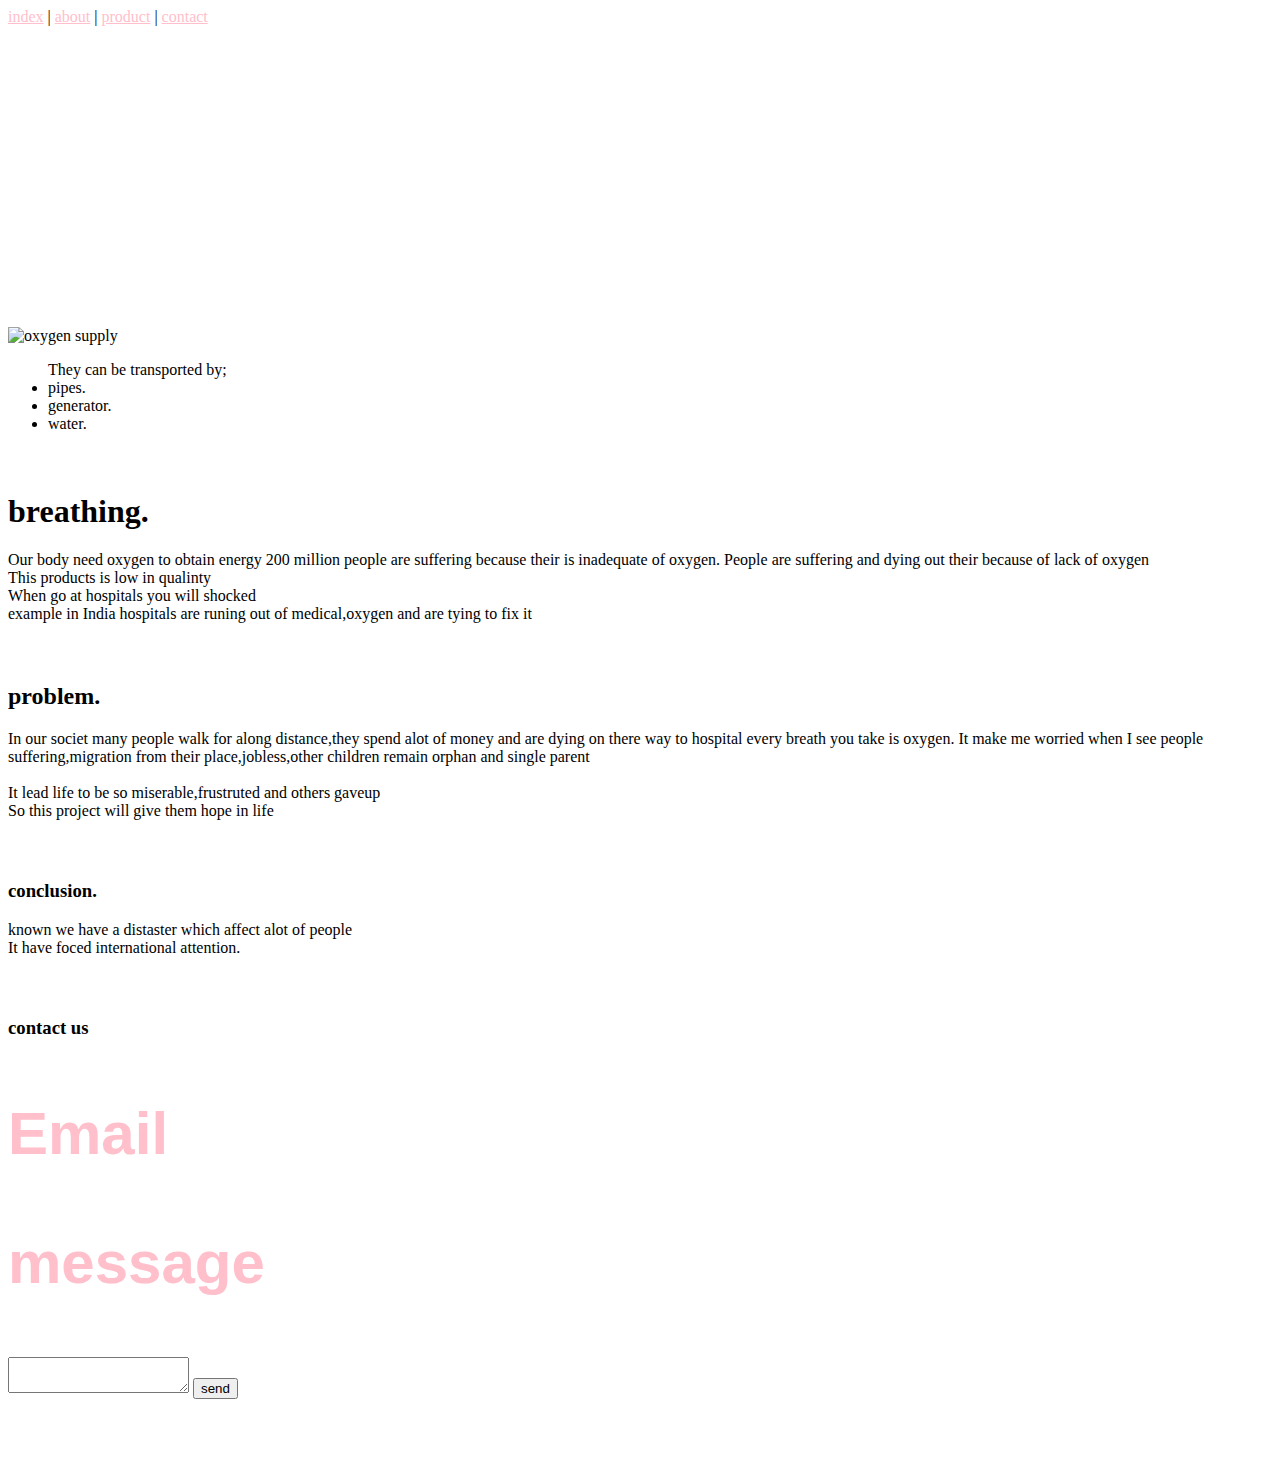
==== index.html @ 4f7d3b67 "second commit" ====
<!DOCTYPE html>
<html>
<head>
<title>supply of oxygen</title>
<link href="kimani.css" rel="stylesheet">
</head>
<body>

  <nav>
<a href="index.html">index</a> |
<a href="about.html">about</a> |
<a href="product.html">product</a> |
<a href="contact.html">contact</a>
</nav>
  <img src="oxygen supply.jpeg" alt="oxygen supply">
  <iframe width="560" height="315" <iframe width="560" height="315" src="https://www.youtube.com/embed/2Vk31mVGJ10" title="YouTube video player" frameborder="0" allow="accelerometer; autoplay; clipboard-write; encrypted-media; gyroscope; picture-in-picture" allowfullscreen></iframe>
  <ul>
    They can be transported by;<br>
    <li>pipes.</li>
    <li>generator.</li>
    <li>water.</li>
  </ul>
  <p>
    <h1>breathing.</h1>
    Our body need oxygen to obtain energy
200 million people are suffering because their is inadequate of oxygen.
People are suffering and dying out their because of lack of oxygen<br>
This products is low in qualinty<br>
When go at hospitals you will shocked<br>
example in India hospitals are runing out of medical,oxygen and are tying to fix it<br>
</p>
<p>
  <h2>problem.</h2>
In our societ many people walk for along distance,they spend alot of money and are dying on there way to hospital
every breath you take is oxygen.
It make me worried when I see people suffering,migration from their place,jobless,other children remain orphan and single parent<br>
<br>It lead life to be so miserable,frustruted and others gaveup<br>
So this project will give them hope in life<br>
</p>
<p>
  <h3>conclusion.</h3>
known we have a distaster which affect alot of people<br>
  It have foced international attention. <br>
</p>
<div class="contact=form">
  <h3 class="contact-title">contact us</h3>
    <p>Email</p>
    <p>message</p>
    <textarea></textarea>
    <button type="button"class="submit"
    onclick="alert['your form is submitted.']">send</botton>
  </div>
  <br><br><br>
   </body>
</html>
---- kimani.css ----
<ul>
  <li><a href="default.asp">Home</a></li>
  <li><a href="news.asp">News</a></li>
  <li><a href="contact.asp">Contact</a></li>
  <li><a href="about.asp">About</a></li>
</ul>

h1 {
  font-size: 50px;
  font-style: italic;
background-color: pink;
  text-align: center;
  font-weight:600;
}
body{
  background-color:white;
}
p {
  font-family: helvetica;
  font-size:60px;
  color:pink;
  font-weight:600;
}
a{
  color: pink;
}
img {
  width: 30%;
  height: 20%;
}
.menu{
  background-color: steelblue;
  margin: 0;
  padding: 0px;
  display: block;
  text-decoration: none;
  color: blue;
  float:left;
}
nav a:hover{
background-color:purple;
}
iframe{
  color: red;
}
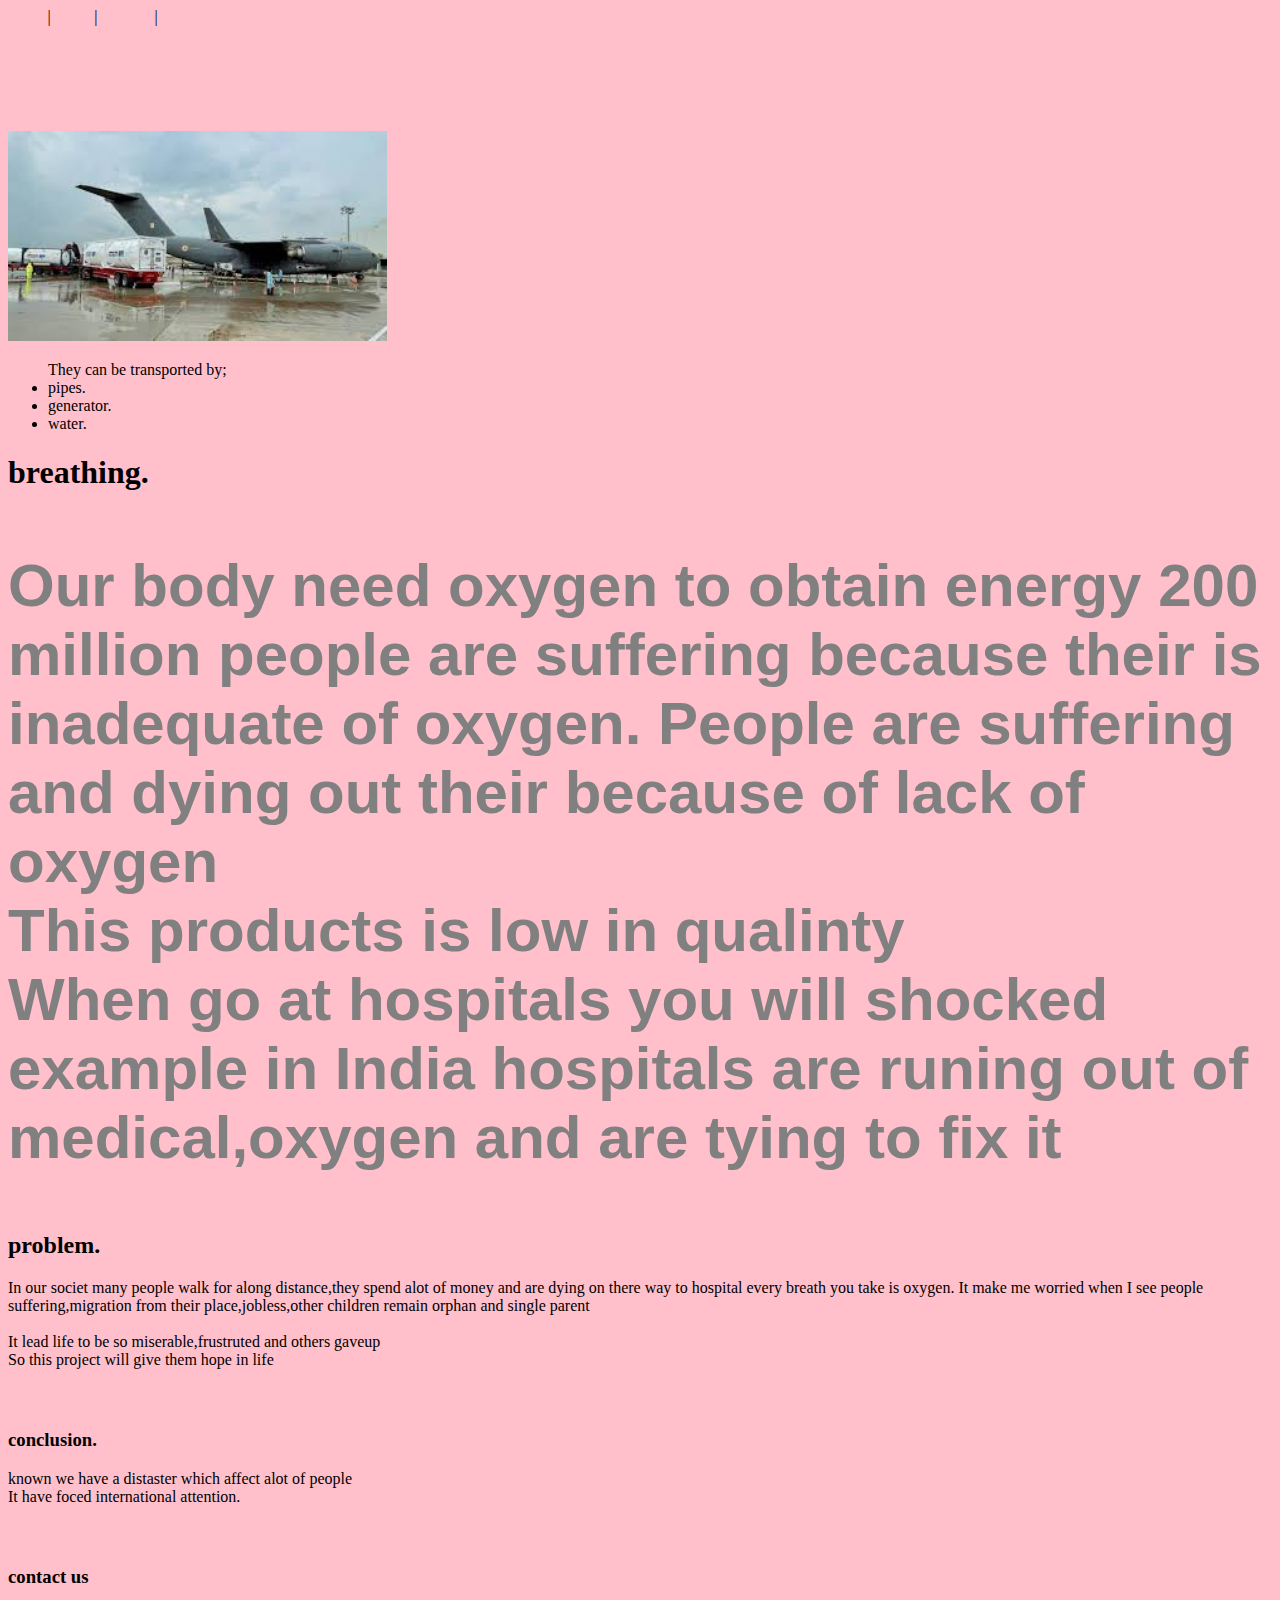
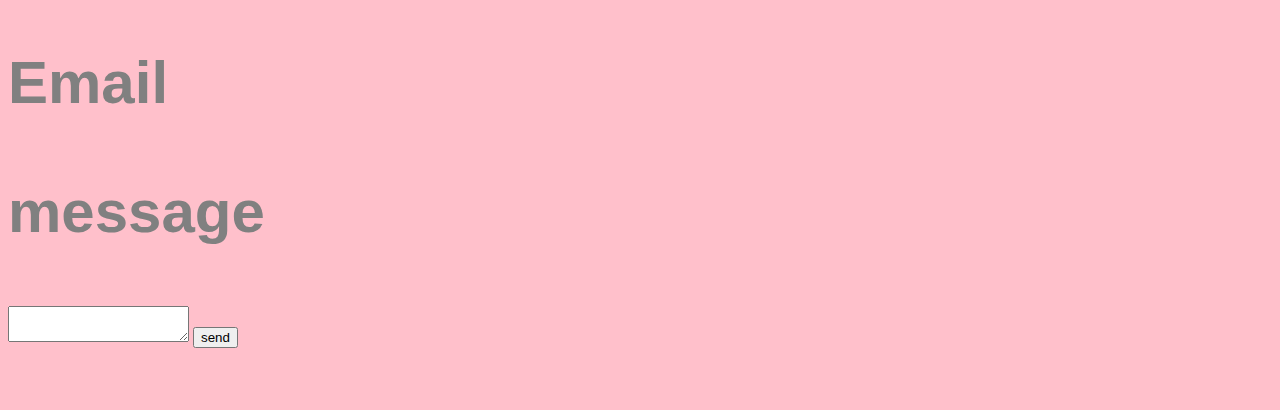
==== commit f842537c: "Update index.html" ====
--- a/index.html
+++ b/index.html
@@ -20,8 +20,9 @@
     <li>generator.</li>
     <li>water.</li>
   </ul>
+  
+    <h1>breathing.</h1>
   <p>
-    <h1>breathing.</h1>
     Our body need oxygen to obtain energy
 200 million people are suffering because their is inadequate of oxygen.
 People are suffering and dying out their because of lack of oxygen<br>
--- a/kimani.css
+++ b/kimani.css
@@ -8,17 +8,17 @@
 h1 {
   font-size: 50px;
   font-style: italic;
-background-color: pink;
+background-color: blue;
   text-align: center;
   font-weight:600;
 }
 body{
-  background-color:white;
+  background-color: pink;
 }
 p {
   font-family: helvetica;
   font-size:60px;
-  color:pink;
+  color:grey;
   font-weight:600;
 }
 a{
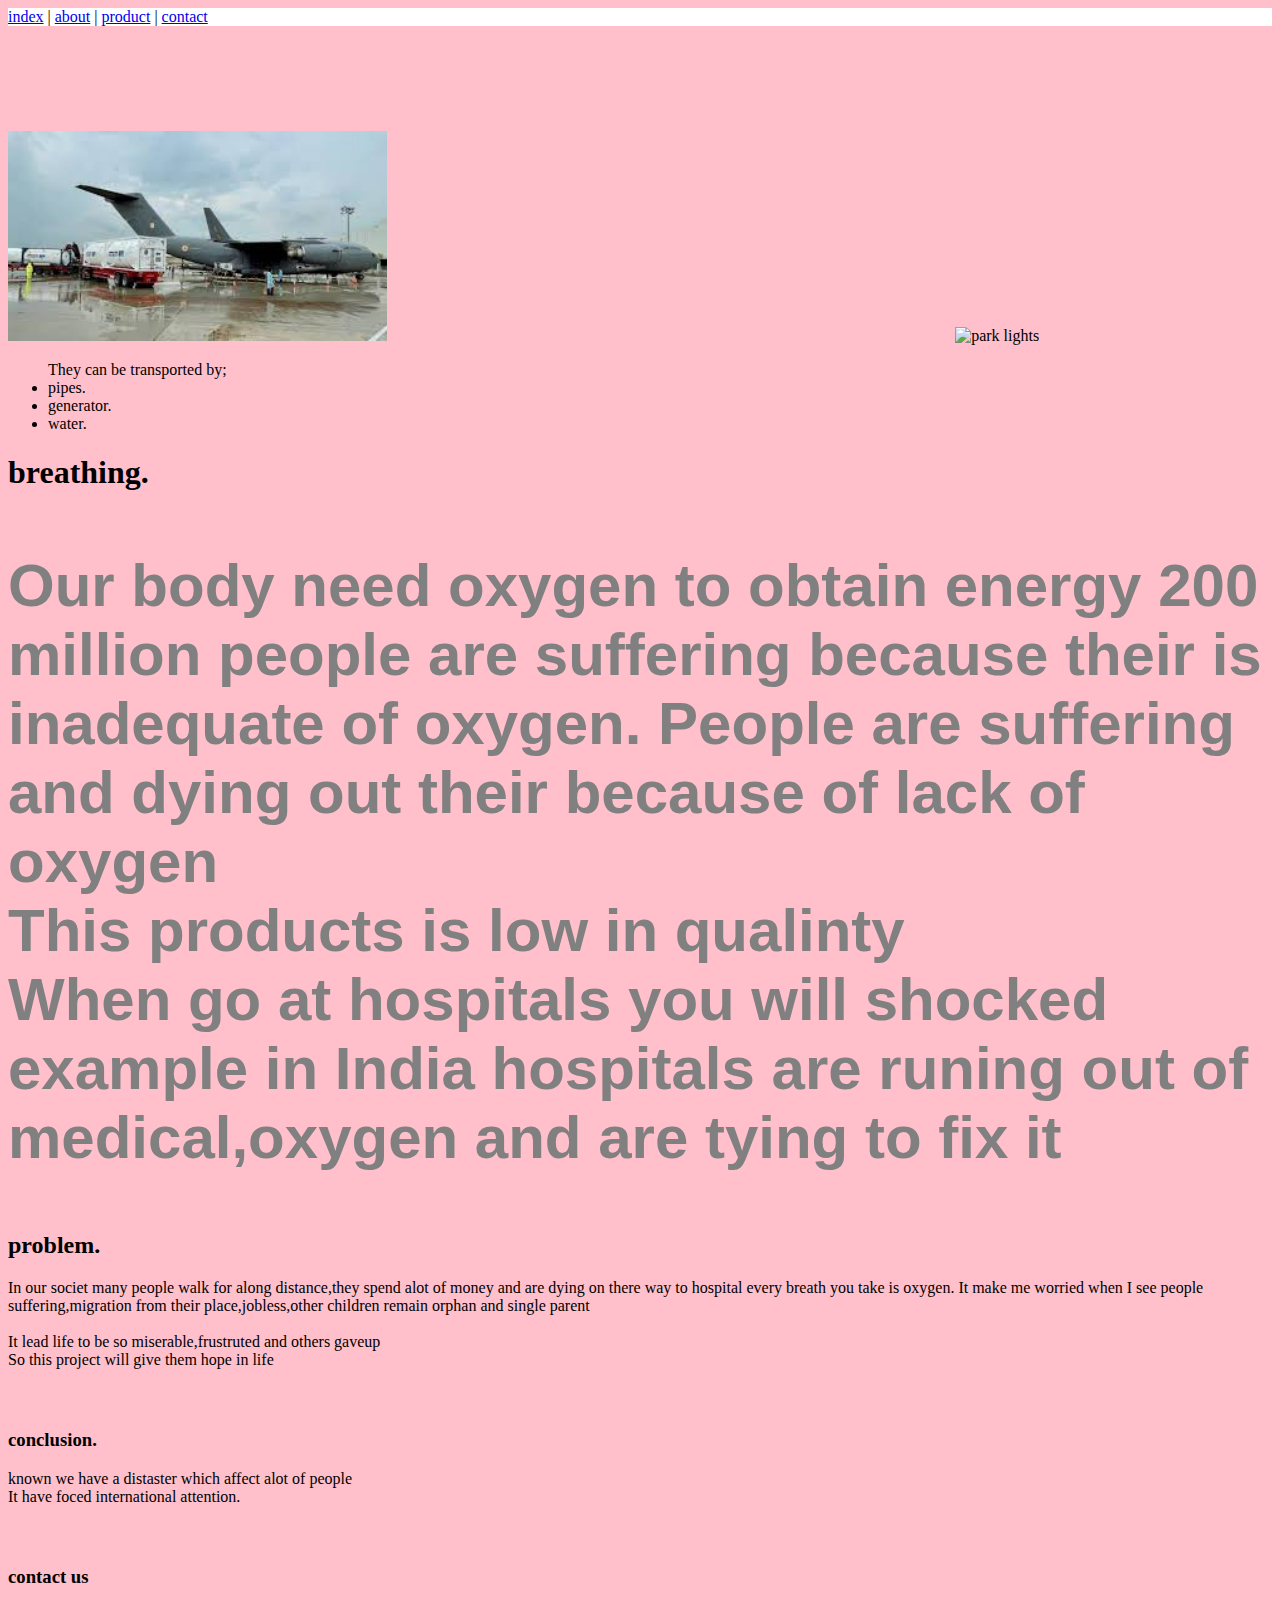
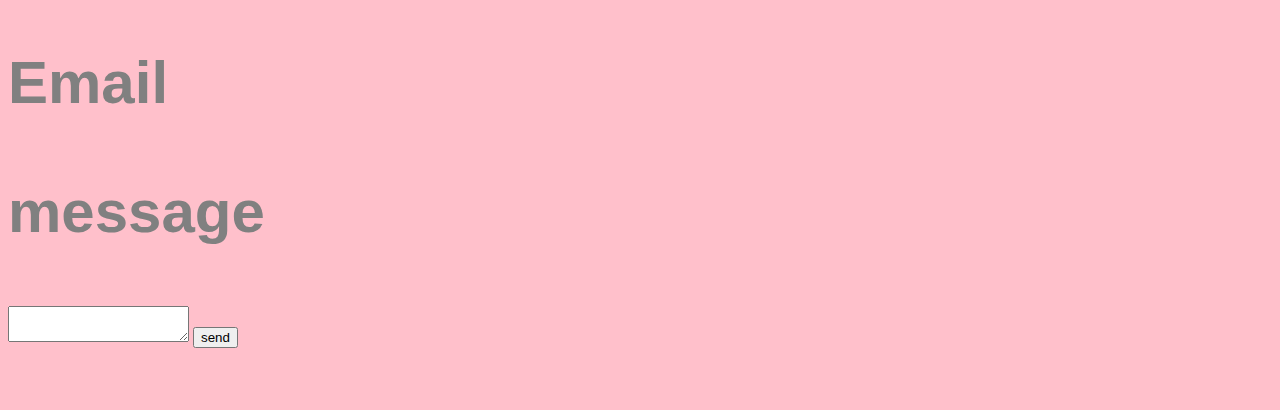
==== commit 9dba1278: "Update index.html" ====
--- a/index.html
+++ b/index.html
@@ -14,6 +14,7 @@
 </nav>
   <img src="oxygen supply.jpeg" alt="oxygen supply">
   <iframe width="560" height="315" <iframe width="560" height="315" src="https://www.youtube.com/embed/2Vk31mVGJ10" title="YouTube video player" frameborder="0" allow="accelerometer; autoplay; clipboard-write; encrypted-media; gyroscope; picture-in-picture" allowfullscreen></iframe>
+  <img src="https://stock.adobe.com/images/bergamo-old-square-in-the-evening-that-promotes-nature-and-beauty-and-ecology/290617606" alt="park lights">
   <ul>
     They can be transported by;<br>
     <li>pipes.</li>
--- a/kimani.css
+++ b/kimani.css
@@ -22,7 +22,7 @@
   font-weight:600;
 }
 a{
-  color: pink;
+ 
 }
 img {
   width: 30%;
@@ -43,3 +43,6 @@
 iframe{
   color: red;
 }
+nav{
+  background-color:white;
+}
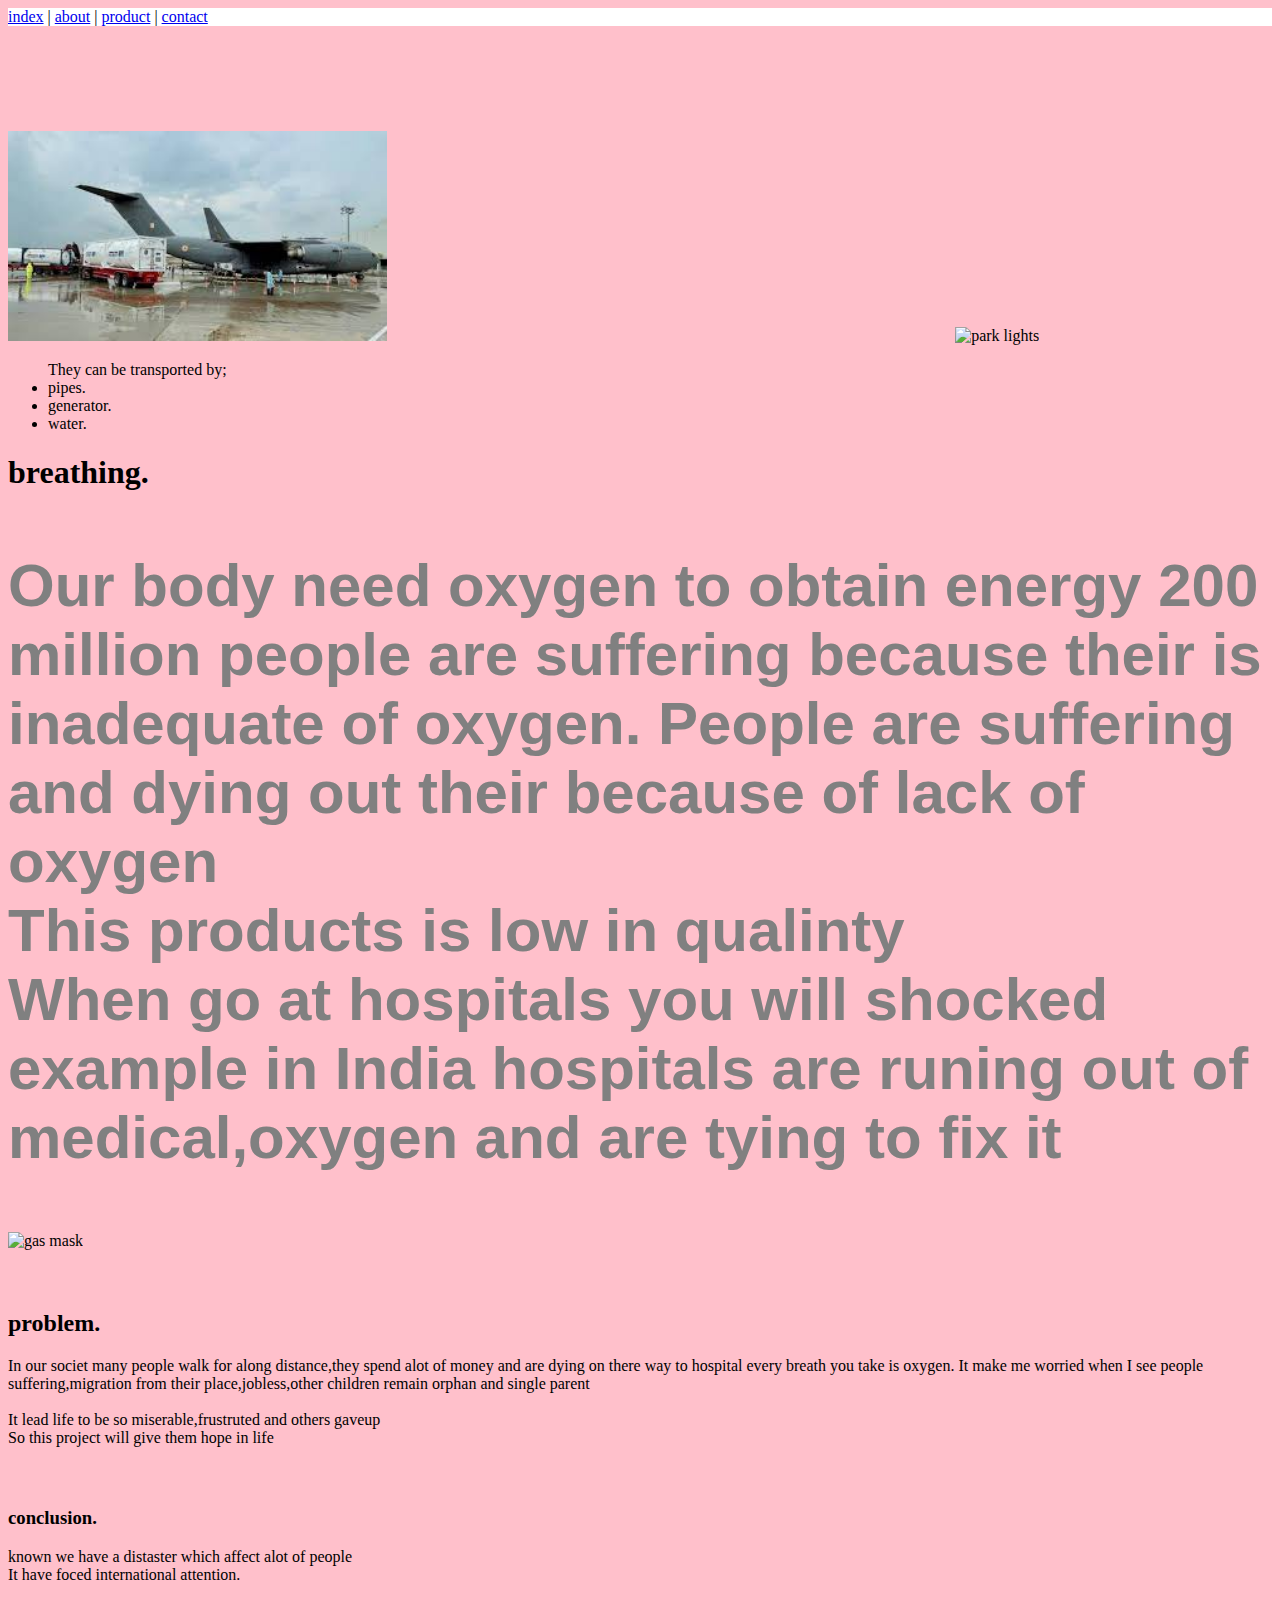
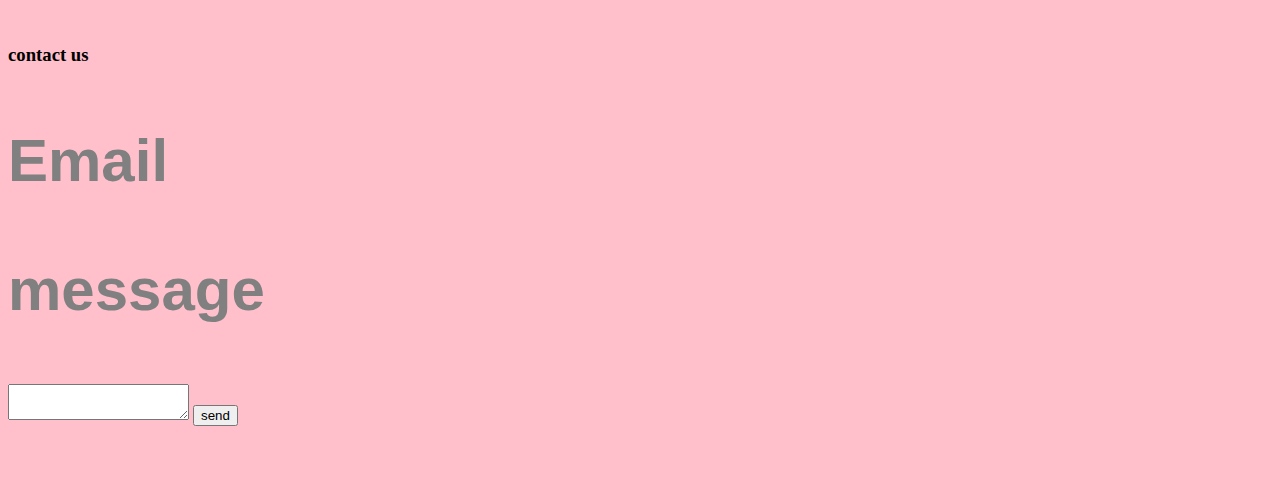
==== commit 83a1eaae: "Update index.html" ====
--- a/index.html
+++ b/index.html
@@ -14,7 +14,7 @@
 </nav>
   <img src="oxygen supply.jpeg" alt="oxygen supply">
   <iframe width="560" height="315" <iframe width="560" height="315" src="https://www.youtube.com/embed/2Vk31mVGJ10" title="YouTube video player" frameborder="0" allow="accelerometer; autoplay; clipboard-write; encrypted-media; gyroscope; picture-in-picture" allowfullscreen></iframe>
-  <img src="https://stock.adobe.com/images/bergamo-old-square-in-the-evening-that-promotes-nature-and-beauty-and-ecology/290617606" alt="park lights">
+  <img src="https://images.pexels.com/photos/1633413/pexels-photo-1633413.jpeg?cs=srgb&dl=pexels-jimmy-chan-1633413.jpg&fm=jpg" alt="park lights">
   <ul>
     They can be transported by;<br>
     <li>pipes.</li>
@@ -31,6 +31,7 @@
 When go at hospitals you will shocked<br>
 example in India hospitals are runing out of medical,oxygen and are tying to fix it<br>
 </p>
+  <img src="https://img-aws.ehowcdn.com/877x500p/s3-us-west-1.amazonaws.com/contentlab.studiod/getty/d28000cd8f774505963bc9f4fc40ac44?type=webp" alt="gas mask" header="person using gas mask">
 <p>
   <h2>problem.</h2>
 In our societ many people walk for along distance,they spend alot of money and are dying on there way to hospital
